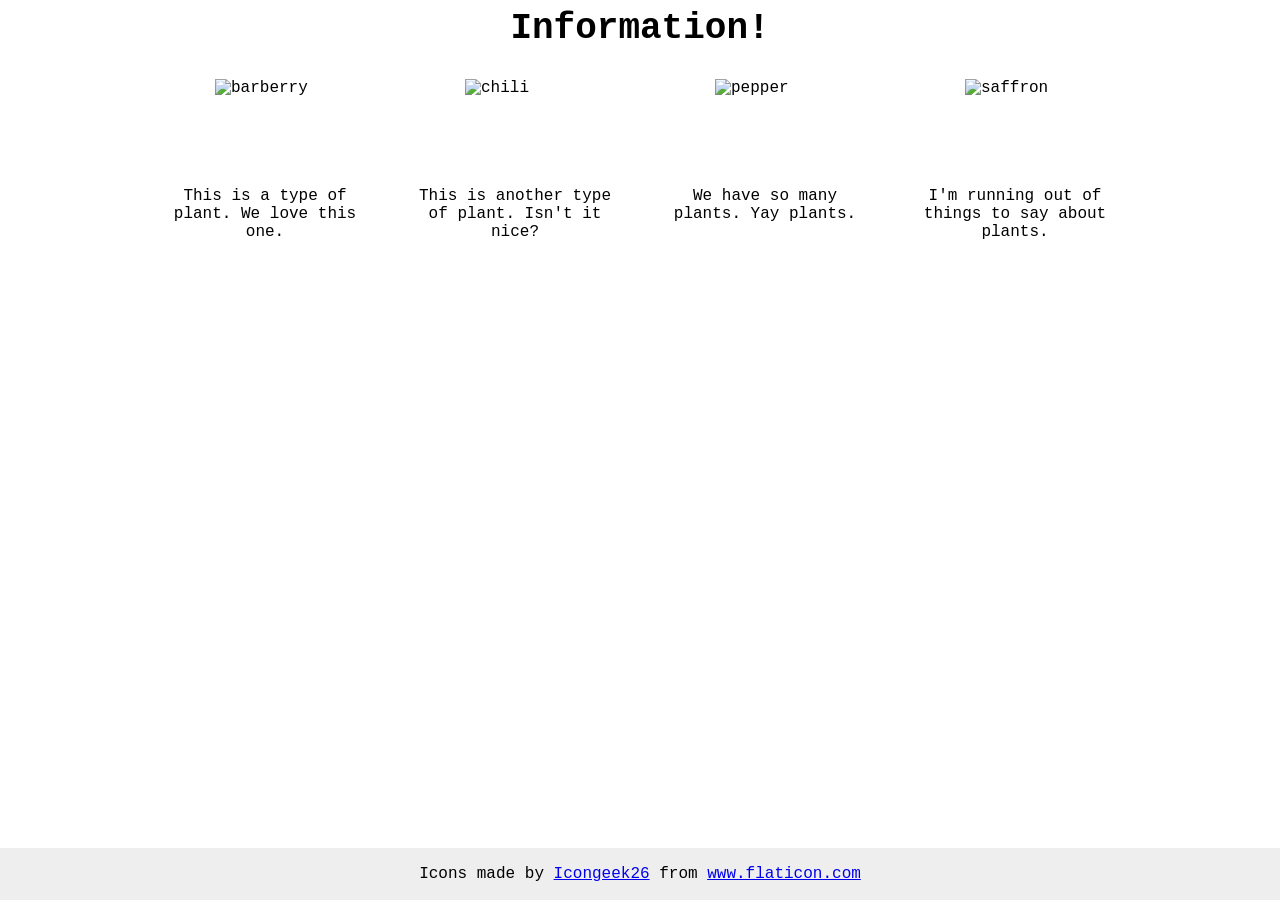
==== foundations/flex/04-flex-information/index.html @ 5aeb4e29 "Solve Exercise 4 On Flex Box Exercises Exercise: 04-flex-information My Solution was Working but dif" ====
<!DOCTYPE html>
<html lang="en">
  <head>
    <meta charset="UTF-8">
    <meta http-equiv="X-UA-Compatible" content="IE=edge">
    <meta name="viewport" content="width=device-width, initial-scale=1.0">
    <title>Information</title>
    <link rel="stylesheet" href="style.css">
  </head>
  <body>
    <div class="vert-align">
      <div class="title">Information!</div>
    
      <div class="info-align">
        <div class="image-text-align">
          <img src="./images/barberry.png" alt="barberry">
          <div class="text">This is a type of plant. We love this one.</div>
        </div>
        <div class="image-text-align">
          <img src="./images/chilli.png" alt="chili">
          <div class="text">This is another type of plant. Isn't it nice?</div>
        </div>
        <div class="image-text-align">
          <img src="./images/pepper.png" alt="pepper">
          <div class="text">We have so many plants. Yay plants.</div>
        </div>
        <div class="image-text-align">
          <img src="./images/saffron.png" alt="saffron">
          <div class="text">I'm running out of things to say about plants.</div>
        </div>
      </div>

      <!-- disregard this section, it's here to give attribution to the creator of these icons -->
      <div class="footer">
        <div>Icons made by <a href="https://www.flaticon.com/authors/icongeek26" title="Icongeek26">Icongeek26</a> from <a href="https://www.flaticon.com/" title="Flaticon">www.flaticon.com</a></div>
      </div>
    </div>
  </body>
</html>
---- foundations/flex/04-flex-information/style.css ----
body {
  font-family: 'Courier New', Courier, monospace;
  display: flex;
}

/* Align Every Thing Vertically */
.vert-align {
  flex: 1 1 auto;
  display: flex;
  flex-direction: column;
  align-items: center;
  gap: 30px;
}

img {
  width: 100px;
  height: 100px;
}

.title {
  font-size: 36px;
  font-weight: 900;
}

.info-align {
  align-self: stretch;
  display: flex;
  align-items: flex-start;
  justify-content: center;
  gap: 50px;
}

.image-text-align {
  flex: 0 1 auto;
  display: flex;
  flex-direction: column;
  align-items: center;
  width: fit-content;
  gap: 8px;
}

.text {
  width: 200px;
  align-self: center;
  text-align: center;
}

/* do not edit this footer */
.footer {
  position: fixed;
  bottom: 0;
  left: 0;
  right: 0;
  height: 52px;
  display: flex;
  align-items: center;
  justify-content: center;
  background: #eee;
}
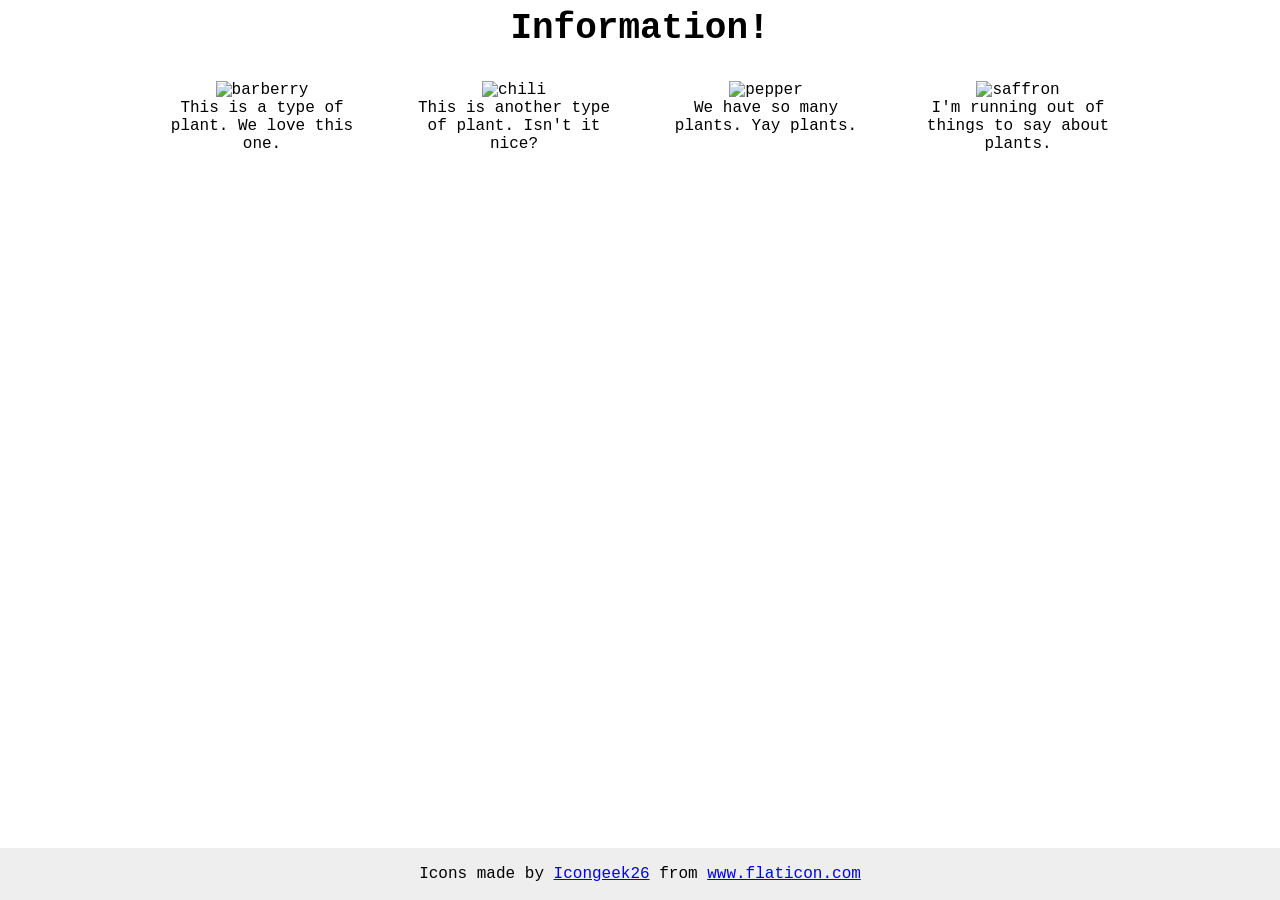
==== commit 62c28fb9: "Correction -- Similar to Solution" ====
--- a/foundations/flex/04-flex-information/index.html
+++ b/foundations/flex/04-flex-information/index.html
@@ -8,32 +8,30 @@
     <link rel="stylesheet" href="style.css">
   </head>
   <body>
-    <div class="vert-align">
-      <div class="title">Information!</div>
+    <div class="title">Information!</div>
     
-      <div class="info-align">
-        <div class="image-text-align">
-          <img src="./images/barberry.png" alt="barberry">
-          <div class="text">This is a type of plant. We love this one.</div>
-        </div>
-        <div class="image-text-align">
-          <img src="./images/chilli.png" alt="chili">
-          <div class="text">This is another type of plant. Isn't it nice?</div>
-        </div>
-        <div class="image-text-align">
-          <img src="./images/pepper.png" alt="pepper">
-          <div class="text">We have so many plants. Yay plants.</div>
-        </div>
-        <div class="image-text-align">
-          <img src="./images/saffron.png" alt="saffron">
-          <div class="text">I'm running out of things to say about plants.</div>
-        </div>
+    <div class="container">
+      <div class="info">
+        <img src="./images/barberry.png" alt="barberry">
+        <div class="text">This is a type of plant. We love this one.</div>
       </div>
+      <div class="info">
+        <img src="./images/chilli.png" alt="chili">
+        <div class="text">This is another type of plant. Isn't it nice?</div>
+      </div>
+      <div class="info">
+        <img src="./images/pepper.png" alt="pepper">
+        <div class="text">We have so many plants. Yay plants.</div>
+      </div>
+      <div class="info">
+        <img src="./images/saffron.png" alt="saffron">
+        <div class="text">I'm running out of things to say about plants.</div>
+      </div>
+    </div>
 
-      <!-- disregard this section, it's here to give attribution to the creator of these icons -->
-      <div class="footer">
-        <div>Icons made by <a href="https://www.flaticon.com/authors/icongeek26" title="Icongeek26">Icongeek26</a> from <a href="https://www.flaticon.com/" title="Flaticon">www.flaticon.com</a></div>
-      </div>
+    <!-- disregard this section, it's here to give attribution to the creator of these icons -->
+    <div class="footer">
+      <div>Icons made by <a href="https://www.flaticon.com/authors/icongeek26" title="Icongeek26">Icongeek26</a> from <a href="https://www.flaticon.com/" title="Flaticon">www.flaticon.com</a></div>
     </div>
   </body>
 </html>
--- a/foundations/flex/04-flex-information/style.css
+++ b/foundations/flex/04-flex-information/style.css
@@ -1,15 +1,6 @@
 body {
   font-family: 'Courier New', Courier, monospace;
-  display: flex;
-}
-
-/* Align Every Thing Vertically */
-.vert-align {
-  flex: 1 1 auto;
-  display: flex;
-  flex-direction: column;
-  align-items: center;
-  gap: 30px;
+  text-align: center;
 }
 
 img {
@@ -20,29 +11,17 @@
 .title {
   font-size: 36px;
   font-weight: 900;
+  margin-bottom: 32px;
 }
 
-.info-align {
-  align-self: stretch;
+.container {
   display: flex;
-  align-items: flex-start;
   justify-content: center;
-  gap: 50px;
+  gap: 52px;
 }
 
-.image-text-align {
-  flex: 0 1 auto;
-  display: flex;
-  flex-direction: column;
-  align-items: center;
-  width: fit-content;
-  gap: 8px;
-}
-
-.text {
-  width: 200px;
-  align-self: center;
-  text-align: center;
+.info {
+  max-width: 200px;
 }
 
 /* do not edit this footer */
